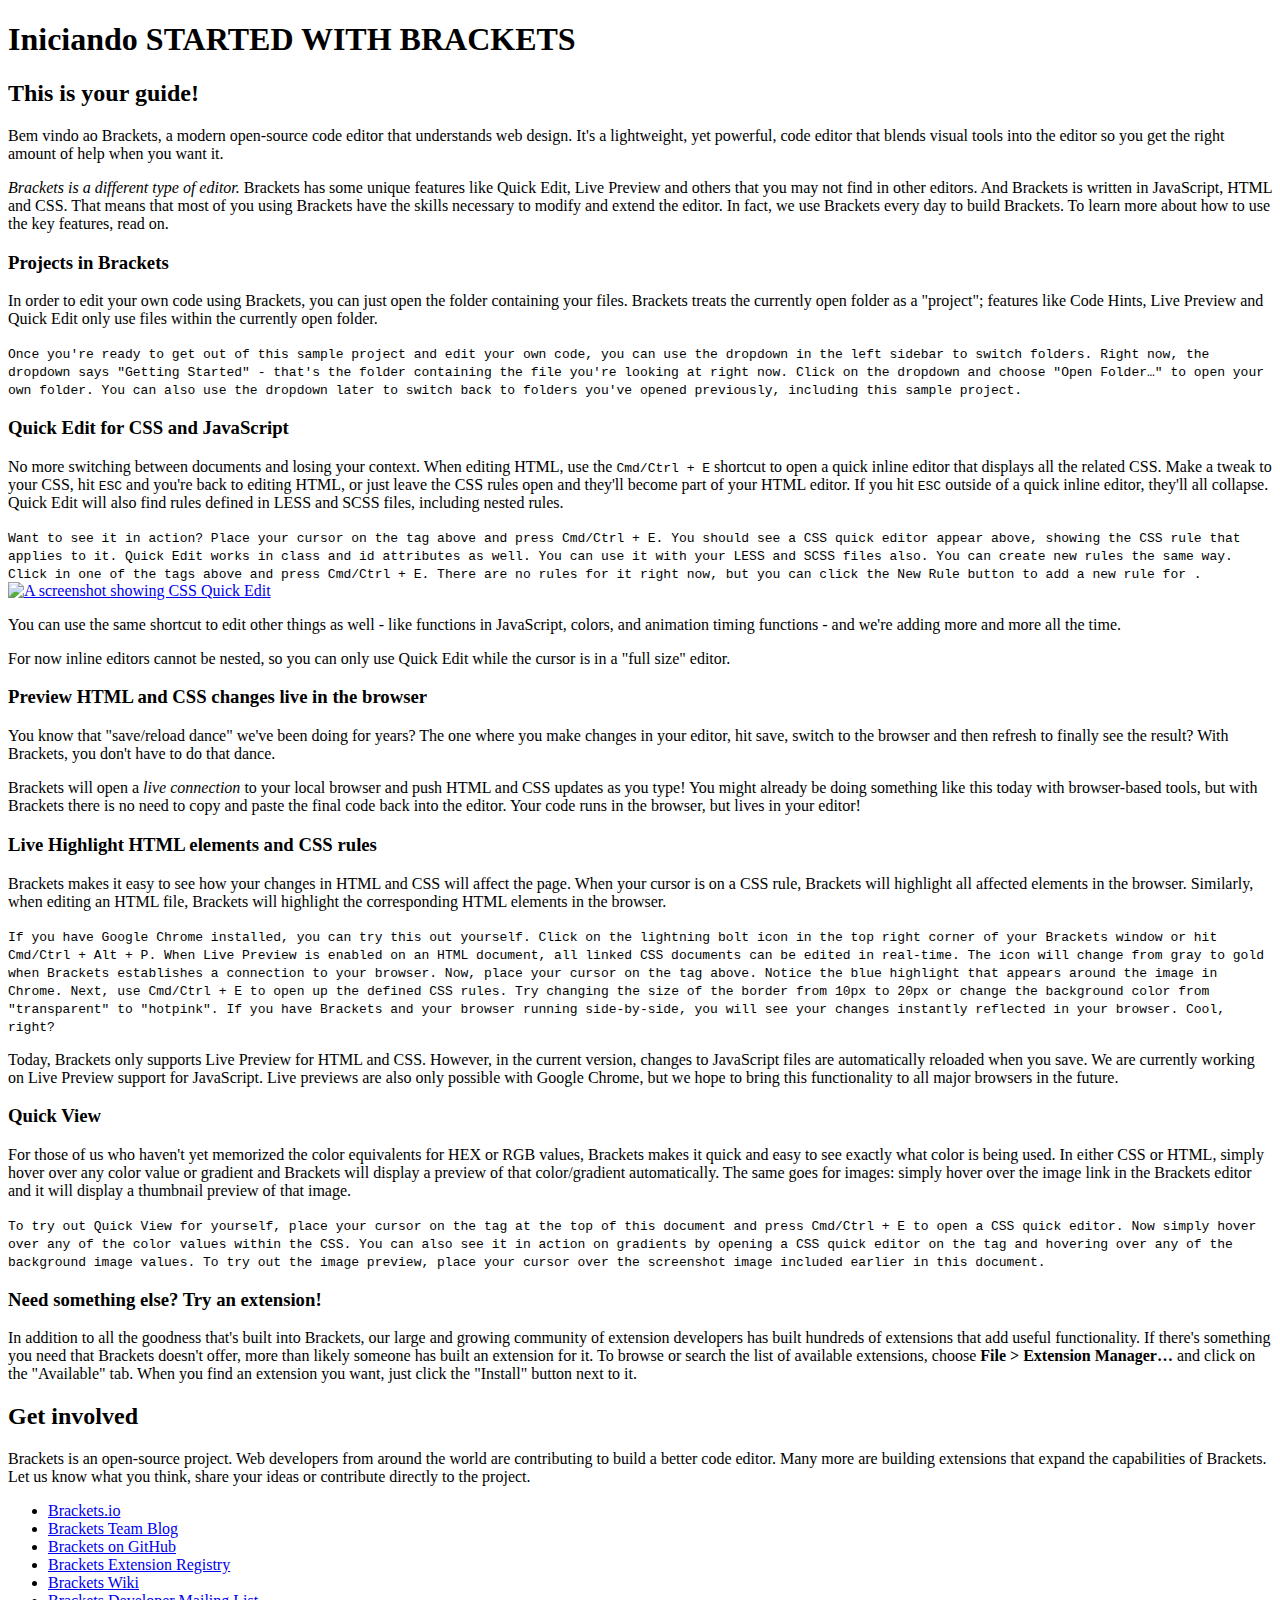
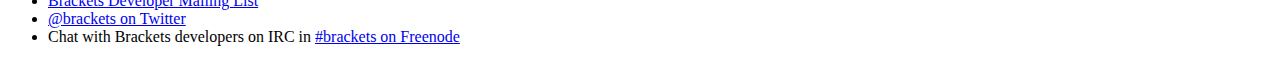
==== index.html @ 854f25a3 "Teste index" ====
<!DOCTYPE html>
<html>
    
    <head>
        <meta charset="utf-8">
        <meta http-equiv="X-UA-Compatible" content="IE=edge">
        <title>Iniciando STARTED WITH BRACKETS</title>
        <meta name="description" content="An interactive getting started guide for Brackets.">
        <link rel="stylesheet" href="main.css">
    </head>
    <body>
        
        <h1>Iniciando STARTED WITH BRACKETS</h1>
        <h2>This is your guide!</h2>
        
        <!--
            MADE WITH <3 AND JAVASCRIPT
        -->
        
        <p>
            Bem vindo ao Brackets, a modern open-source code editor that understands web design. It's a lightweight,
            yet powerful, code editor that blends visual tools into the editor so you get the right amount of help
            when you want it.
        </p>
        
        <!--
            WHAT IS BRACKETS?
        -->
        <p>
            <em>Brackets is a different type of editor.</em>
            Brackets has some unique features like Quick Edit, Live Preview and others that you may not find in other
            editors. And Brackets is written in JavaScript, HTML and CSS. That means that most of you using Brackets
            have the skills necessary to modify and extend the editor. In fact, we use Brackets every day to build
            Brackets. To learn more about how to use the key features, read on.
        </p>
        
        <!--
            GET STARTED WITH YOUR OWN FILES
        -->
        
        <h3>Projects in Brackets</h3>
        <p>
            In order to edit your own code using Brackets, you can just open the folder containing your files.
            Brackets treats the currently open folder as a "project"; features like Code Hints, Live Preview and
            Quick Edit only use files within the currently open folder.
        </p>
        
        <samp>
            Once you're ready to get out of this sample project and edit your own code, you can use the dropdown
            in the left sidebar to switch folders. Right now, the dropdown says "Getting Started" - that's the
            folder containing the file you're looking at right now. Click on the dropdown and choose "Open Folder…"
            to open your own folder.
            You can also use the dropdown later to switch back to folders you've opened previously, including this
            sample project.
        </samp>
        
        <!--
            THE RELATIONSHIP BETWEEN HTML, CSS AND JAVASCRIPT
        -->
        <h3>Quick Edit for CSS and JavaScript</h3>
        <p>
            No more switching between documents and losing your context. When editing HTML, use the
            <kbd>Cmd/Ctrl + E</kbd> shortcut to open a quick inline editor that displays all the related CSS.
            Make a tweak to your CSS, hit <kbd>ESC</kbd> and you're back to editing HTML, or just leave the
            CSS rules open and they'll become part of your HTML editor. If you hit <kbd>ESC</kbd> outside of
            a quick inline editor, they'll all collapse. Quick Edit will also find rules defined in LESS and
            SCSS files, including nested rules.
        </p>

        <samp>
            Want to see it in action? Place your cursor on the <!-- <samp> --> tag above and press
            <kbd>Cmd/Ctrl + E</kbd>. You should see a CSS quick editor appear above, showing the CSS rule that
            applies to it. Quick Edit works in class and id attributes as well. You can use it with your
            LESS and SCSS files also.
            
            You can create new rules the same way. Click in one of the <!-- <p> --> tags above and press
            <kbd>Cmd/Ctrl + E</kbd>. There are no rules for it right now, but you can click the New Rule
            button to add a new rule for <!-- <p> -->.
        </samp>
        
        <a href="screenshots/quick-edit.png">
            <img alt="A screenshot showing CSS Quick Edit" src="screenshots/quick-edit.png" />
        </a>
        
        <p>
            You can use the same shortcut to edit other things as well - like functions in JavaScript,
            colors, and animation timing functions - and we're adding more and more all the time.
        </p>
        <p>
            For now inline editors cannot be nested, so you can only use Quick Edit while the cursor
            is in a "full size" editor.
        </p>
        
        <!--
            LIVE PREVIEW
        -->
        <h3>Preview HTML and CSS changes live in the browser</h3>
        <p>
            You know that "save/reload dance" we've been doing for years? The one where you make changes in
            your editor, hit save, switch to the browser and then refresh to finally see the result?
            With Brackets, you don't have to do that dance.
        </p>
        <p>
            Brackets will open a <em>live connection</em> to your local browser and push HTML and CSS updates as you
            type! You might already be doing something like this today with browser-based tools, but with Brackets
            there is no need to copy and paste the final code back into the editor. Your code runs in the
            browser, but lives in your editor!
        </p>
        
        <h3>Live Highlight HTML elements and CSS rules</h3>
        <p>
            Brackets makes it easy to see how your changes in HTML and CSS will affect the page. When your cursor
            is on a CSS rule, Brackets will highlight all affected elements in the browser. Similarly, when editing
            an HTML file, Brackets will highlight the corresponding HTML elements in the browser.
        </p>
        
        <samp>
            If you have Google Chrome installed, you can try this out yourself. Click on the lightning bolt
            icon in the top right corner of your Brackets window or hit <kbd>Cmd/Ctrl + Alt + P</kbd>. When
            Live Preview is enabled on an HTML document, all linked CSS documents can be edited in real-time.
            The icon will change from gray to gold when Brackets establishes a connection to your browser.
            
            Now, place your cursor on the <!-- <img> --> tag above. Notice the blue highlight that appears
            around the image in Chrome. Next, use <kbd>Cmd/Ctrl + E</kbd> to open up the defined CSS rules.
            Try changing the size of the border from 10px to 20px or change the background
            color from "transparent" to "hotpink". If you have Brackets and your browser running side-by-side, you
            will see your changes instantly reflected in your browser. Cool, right?
        </samp>
        
        <p class="note">
            Today, Brackets only supports Live Preview for HTML and CSS. However, in the current version, changes to
            JavaScript files are automatically reloaded when you save. We are currently working on Live Preview
            support for JavaScript. Live previews are also only possible with Google Chrome, but we hope
            to bring this functionality to all major browsers in the future.
        </p>
        
        <h3>Quick View</h3>
        <p>
            For those of us who haven't yet memorized the color equivalents for HEX or RGB values, Brackets makes
            it quick and easy to see exactly what color is being used. In either CSS or HTML, simply hover over any
            color value or gradient and Brackets will display a preview of that color/gradient automatically. The
            same goes for images: simply hover over the image link in the Brackets editor and it will display a
            thumbnail preview of that image.
        </p>
        
        <samp>
            To try out Quick View for yourself, place your cursor on the <!-- <body> --> tag at the top of this
            document and press <kbd>Cmd/Ctrl + E</kbd> to open a CSS quick editor. Now simply hover over any of the
            color values within the CSS. You can also see it in action on gradients by opening a CSS quick editor
            on the <!-- <html> --> tag and hovering over any of the background image values. To try out the image
            preview, place your cursor over the screenshot image included earlier in this document.
        </samp>
        
        <h3>Need something else? Try an extension!</h3>
        <p>
            In addition to all the goodness that's built into Brackets, our large and growing community of
            extension developers has built hundreds of extensions that add useful functionality. If there's
            something you need that Brackets doesn't offer, more than likely someone has built an extension for
            it. To browse or search the list of available extensions, choose <strong>File > Extension
            Manager…</strong> and click on the "Available" tab. When you find an extension you want, just click
            the "Install" button next to it.
        </p>
        
        <!--
            LET US KNOW WHAT YOU THINK
        -->
        <h2>Get involved</h2>
        <p>
            Brackets is an open-source project. Web developers from around the world are contributing to build
            a better code editor. Many more are building extensions that expand the capabilities of Brackets.
            Let us know what you think, share your ideas or contribute directly to the project.
        </p>
        <ul>
            <li><a href="http://brackets.io">Brackets.io</a></li>
            <li><a href="http://blog.brackets.io">Brackets Team Blog</a></li>
            <li><a href="https://github.com/adobe/brackets">Brackets on GitHub</a></li>
            <li><a href="https://brackets-registry.aboutweb.com">Brackets Extension Registry</a></li>
            <li><a href="https://github.com/adobe/brackets/wiki">Brackets Wiki</a></li>
            <li><a href="https://groups.google.com/forum/#!forum/brackets-dev">Brackets Developer Mailing List</a></li>
            <li><a href="https://twitter.com/brackets">@brackets on Twitter</a></li>
            <li>Chat with Brackets developers on IRC in <a href="http://webchat.freenode.net/?channels=brackets&uio=d4">#brackets on Freenode</a></li>
        </ul>
        
    </body>
</html>
<!--

    [[[[[[[[[[[[[[[      ]]]]]]]]]]]]]]]
    [::::::::::::::      ::::::::::::::]
    [::::::::::::::      ::::::::::::::]
    [::::::[[[[[[[:      :]]]]]]]::::::]
    [:::::[                      ]:::::]
    [:::::[                      ]:::::]
    [:::::[                      ]:::::]
    [:::::[                      ]:::::]
    [:::::[     CODE THE WEB     ]:::::]
    [:::::[  http://brackets.io  ]:::::]
    [:::::[                      ]:::::]
    [:::::[                      ]:::::]
    [:::::[                      ]:::::]
    [:::::[                      ]:::::]
    [::::::[[[[[[[:      :]]]]]]]::::::]
    [::::::::::::::      ::::::::::::::]
    [::::::::::::::      ::::::::::::::]
    [[[[[[[[[[[[[[[      ]]]]]]]]]]]]]]]

-->
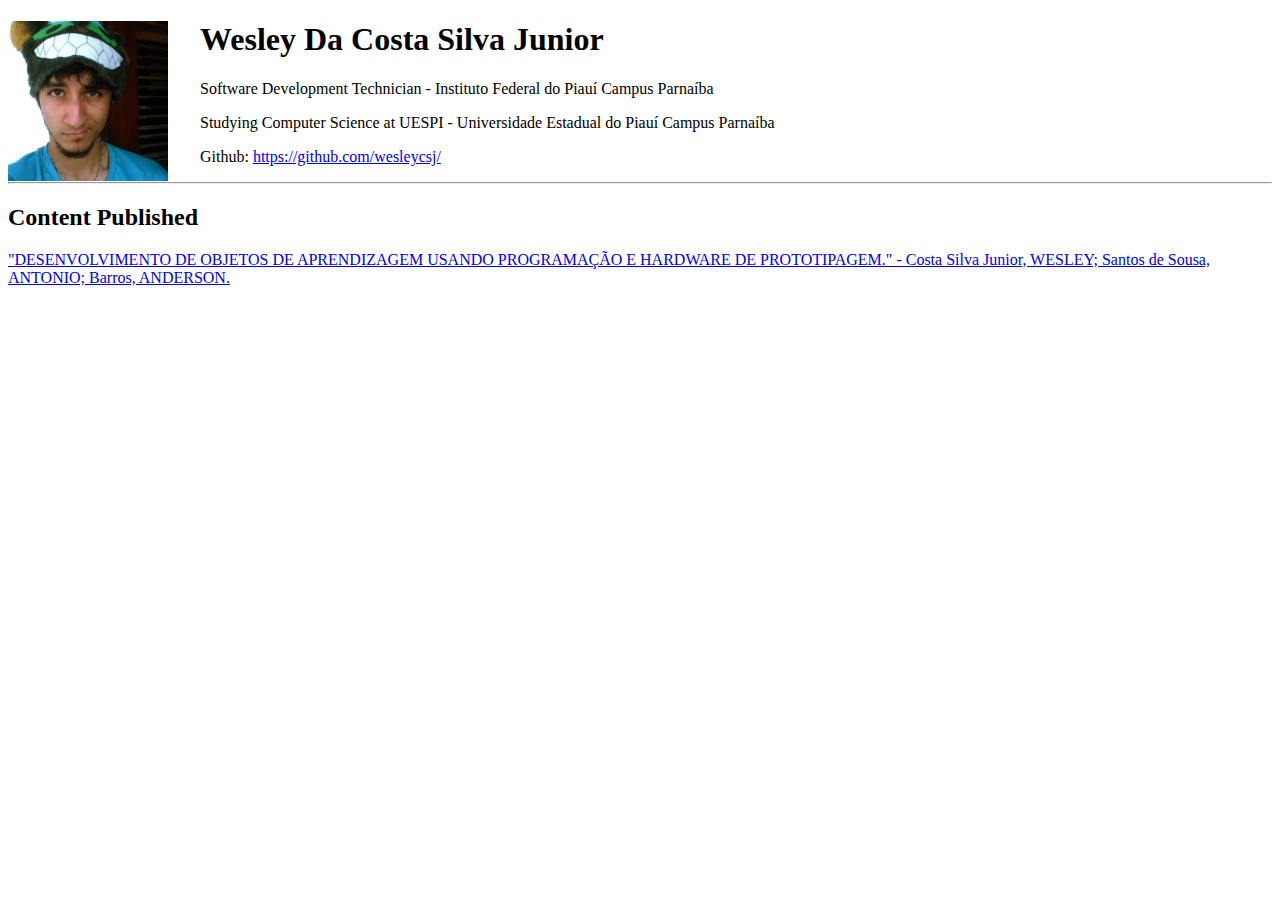
==== commit 01f438d1: "First Version" ====
--- a/index.html
+++ b/index.html
@@ -1,207 +1,24 @@
 <!DOCTYPE html>
-<html>
-    
-    <head>
-        <meta charset="utf-8">
-        <meta http-equiv="X-UA-Compatible" content="IE=edge">
-        <title>Iniciando STARTED WITH BRACKETS</title>
-        <meta name="description" content="An interactive getting started guide for Brackets.">
-        <link rel="stylesheet" href="main.css">
-    </head>
-    <body>
-        
-        <h1>Iniciando STARTED WITH BRACKETS</h1>
-        <h2>This is your guide!</h2>
-        
-        <!--
-            MADE WITH <3 AND JAVASCRIPT
-        -->
-        
-        <p>
-            Bem vindo ao Brackets, a modern open-source code editor that understands web design. It's a lightweight,
-            yet powerful, code editor that blends visual tools into the editor so you get the right amount of help
-            when you want it.
-        </p>
-        
-        <!--
-            WHAT IS BRACKETS?
-        -->
-        <p>
-            <em>Brackets is a different type of editor.</em>
-            Brackets has some unique features like Quick Edit, Live Preview and others that you may not find in other
-            editors. And Brackets is written in JavaScript, HTML and CSS. That means that most of you using Brackets
-            have the skills necessary to modify and extend the editor. In fact, we use Brackets every day to build
-            Brackets. To learn more about how to use the key features, read on.
-        </p>
-        
-        <!--
-            GET STARTED WITH YOUR OWN FILES
-        -->
-        
-        <h3>Projects in Brackets</h3>
-        <p>
-            In order to edit your own code using Brackets, you can just open the folder containing your files.
-            Brackets treats the currently open folder as a "project"; features like Code Hints, Live Preview and
-            Quick Edit only use files within the currently open folder.
-        </p>
-        
-        <samp>
-            Once you're ready to get out of this sample project and edit your own code, you can use the dropdown
-            in the left sidebar to switch folders. Right now, the dropdown says "Getting Started" - that's the
-            folder containing the file you're looking at right now. Click on the dropdown and choose "Open Folder…"
-            to open your own folder.
-            You can also use the dropdown later to switch back to folders you've opened previously, including this
-            sample project.
-        </samp>
-        
-        <!--
-            THE RELATIONSHIP BETWEEN HTML, CSS AND JAVASCRIPT
-        -->
-        <h3>Quick Edit for CSS and JavaScript</h3>
-        <p>
-            No more switching between documents and losing your context. When editing HTML, use the
-            <kbd>Cmd/Ctrl + E</kbd> shortcut to open a quick inline editor that displays all the related CSS.
-            Make a tweak to your CSS, hit <kbd>ESC</kbd> and you're back to editing HTML, or just leave the
-            CSS rules open and they'll become part of your HTML editor. If you hit <kbd>ESC</kbd> outside of
-            a quick inline editor, they'll all collapse. Quick Edit will also find rules defined in LESS and
-            SCSS files, including nested rules.
-        </p>
+<html lang="en">
 
-        <samp>
-            Want to see it in action? Place your cursor on the <!-- <samp> --> tag above and press
-            <kbd>Cmd/Ctrl + E</kbd>. You should see a CSS quick editor appear above, showing the CSS rule that
-            applies to it. Quick Edit works in class and id attributes as well. You can use it with your
-            LESS and SCSS files also.
-            
-            You can create new rules the same way. Click in one of the <!-- <p> --> tags above and press
-            <kbd>Cmd/Ctrl + E</kbd>. There are no rules for it right now, but you can click the New Rule
-            button to add a new rule for <!-- <p> -->.
-        </samp>
-        
-        <a href="screenshots/quick-edit.png">
-            <img alt="A screenshot showing CSS Quick Edit" src="screenshots/quick-edit.png" />
-        </a>
-        
-        <p>
-            You can use the same shortcut to edit other things as well - like functions in JavaScript,
-            colors, and animation timing functions - and we're adding more and more all the time.
-        </p>
-        <p>
-            For now inline editors cannot be nested, so you can only use Quick Edit while the cursor
-            is in a "full size" editor.
-        </p>
-        
-        <!--
-            LIVE PREVIEW
-        -->
-        <h3>Preview HTML and CSS changes live in the browser</h3>
-        <p>
-            You know that "save/reload dance" we've been doing for years? The one where you make changes in
-            your editor, hit save, switch to the browser and then refresh to finally see the result?
-            With Brackets, you don't have to do that dance.
-        </p>
-        <p>
-            Brackets will open a <em>live connection</em> to your local browser and push HTML and CSS updates as you
-            type! You might already be doing something like this today with browser-based tools, but with Brackets
-            there is no need to copy and paste the final code back into the editor. Your code runs in the
-            browser, but lives in your editor!
-        </p>
-        
-        <h3>Live Highlight HTML elements and CSS rules</h3>
-        <p>
-            Brackets makes it easy to see how your changes in HTML and CSS will affect the page. When your cursor
-            is on a CSS rule, Brackets will highlight all affected elements in the browser. Similarly, when editing
-            an HTML file, Brackets will highlight the corresponding HTML elements in the browser.
-        </p>
-        
-        <samp>
-            If you have Google Chrome installed, you can try this out yourself. Click on the lightning bolt
-            icon in the top right corner of your Brackets window or hit <kbd>Cmd/Ctrl + Alt + P</kbd>. When
-            Live Preview is enabled on an HTML document, all linked CSS documents can be edited in real-time.
-            The icon will change from gray to gold when Brackets establishes a connection to your browser.
-            
-            Now, place your cursor on the <!-- <img> --> tag above. Notice the blue highlight that appears
-            around the image in Chrome. Next, use <kbd>Cmd/Ctrl + E</kbd> to open up the defined CSS rules.
-            Try changing the size of the border from 10px to 20px or change the background
-            color from "transparent" to "hotpink". If you have Brackets and your browser running side-by-side, you
-            will see your changes instantly reflected in your browser. Cool, right?
-        </samp>
-        
-        <p class="note">
-            Today, Brackets only supports Live Preview for HTML and CSS. However, in the current version, changes to
-            JavaScript files are automatically reloaded when you save. We are currently working on Live Preview
-            support for JavaScript. Live previews are also only possible with Google Chrome, but we hope
-            to bring this functionality to all major browsers in the future.
-        </p>
-        
-        <h3>Quick View</h3>
-        <p>
-            For those of us who haven't yet memorized the color equivalents for HEX or RGB values, Brackets makes
-            it quick and easy to see exactly what color is being used. In either CSS or HTML, simply hover over any
-            color value or gradient and Brackets will display a preview of that color/gradient automatically. The
-            same goes for images: simply hover over the image link in the Brackets editor and it will display a
-            thumbnail preview of that image.
-        </p>
-        
-        <samp>
-            To try out Quick View for yourself, place your cursor on the <!-- <body> --> tag at the top of this
-            document and press <kbd>Cmd/Ctrl + E</kbd> to open a CSS quick editor. Now simply hover over any of the
-            color values within the CSS. You can also see it in action on gradients by opening a CSS quick editor
-            on the <!-- <html> --> tag and hovering over any of the background image values. To try out the image
-            preview, place your cursor over the screenshot image included earlier in this document.
-        </samp>
-        
-        <h3>Need something else? Try an extension!</h3>
-        <p>
-            In addition to all the goodness that's built into Brackets, our large and growing community of
-            extension developers has built hundreds of extensions that add useful functionality. If there's
-            something you need that Brackets doesn't offer, more than likely someone has built an extension for
-            it. To browse or search the list of available extensions, choose <strong>File > Extension
-            Manager…</strong> and click on the "Available" tab. When you find an extension you want, just click
-            the "Install" button next to it.
-        </p>
-        
-        <!--
-            LET US KNOW WHAT YOU THINK
-        -->
-        <h2>Get involved</h2>
-        <p>
-            Brackets is an open-source project. Web developers from around the world are contributing to build
-            a better code editor. Many more are building extensions that expand the capabilities of Brackets.
-            Let us know what you think, share your ideas or contribute directly to the project.
-        </p>
-        <ul>
-            <li><a href="http://brackets.io">Brackets.io</a></li>
-            <li><a href="http://blog.brackets.io">Brackets Team Blog</a></li>
-            <li><a href="https://github.com/adobe/brackets">Brackets on GitHub</a></li>
-            <li><a href="https://brackets-registry.aboutweb.com">Brackets Extension Registry</a></li>
-            <li><a href="https://github.com/adobe/brackets/wiki">Brackets Wiki</a></li>
-            <li><a href="https://groups.google.com/forum/#!forum/brackets-dev">Brackets Developer Mailing List</a></li>
-            <li><a href="https://twitter.com/brackets">@brackets on Twitter</a></li>
-            <li>Chat with Brackets developers on IRC in <a href="http://webchat.freenode.net/?channels=brackets&uio=d4">#brackets on Freenode</a></li>
-        </ul>
-        
-    </body>
-</html>
-<!--
+<head>
+  <meta charset="UTF-8">
+  <title>WesleyCSJ</title>
+</head>
 
-    [[[[[[[[[[[[[[[      ]]]]]]]]]]]]]]]
-    [::::::::::::::      ::::::::::::::]
-    [::::::::::::::      ::::::::::::::]
-    [::::::[[[[[[[:      :]]]]]]]::::::]
-    [:::::[                      ]:::::]
-    [:::::[                      ]:::::]
-    [:::::[                      ]:::::]
-    [:::::[                      ]:::::]
-    [:::::[     CODE THE WEB     ]:::::]
-    [:::::[  http://brackets.io  ]:::::]
-    [:::::[                      ]:::::]
-    [:::::[                      ]:::::]
-    [:::::[                      ]:::::]
-    [:::::[                      ]:::::]
-    [::::::[[[[[[[:      :]]]]]]]::::::]
-    [::::::::::::::      ::::::::::::::]
-    [::::::::::::::      ::::::::::::::]
-    [[[[[[[[[[[[[[[      ]]]]]]]]]]]]]]]
+<body>
+  <div>
+    <img src="profile.jpg" style="float:left;width:10rem;margin-right: 2rem;" alt="">
+    <div>
+      <h1>Wesley Da Costa Silva Junior</h1>
+      <p>Software Development Technician - Instituto Federal do Piauí Campus Parnaíba</p>
+      <p>Studying Computer Science at UESPI - Universidade Estadual do Piauí Campus Parnaíba</p>
+      <p>Github: <a href="https://github.com/wesleycsj/">https://github.com/wesleycsj/</a></p>
+    </div>
+  </div>
+  <hr/>
+  <h2>Content Published</h2>
+  <a href="https://drive.google.com/file/d/0B_59xXLJBrvWRzRrZGZ3ajFiZGM/view?usp=sharing"><p>"DESENVOLVIMENTO DE OBJETOS DE APRENDIZAGEM USANDO PROGRAMAÇÃO E HARDWARE DE PROTOTIPAGEM." - Costa Silva Junior, WESLEY; Santos de Sousa, ANTONIO; Barros, ANDERSON.</p></a>
+</body>
 
--->
+</html>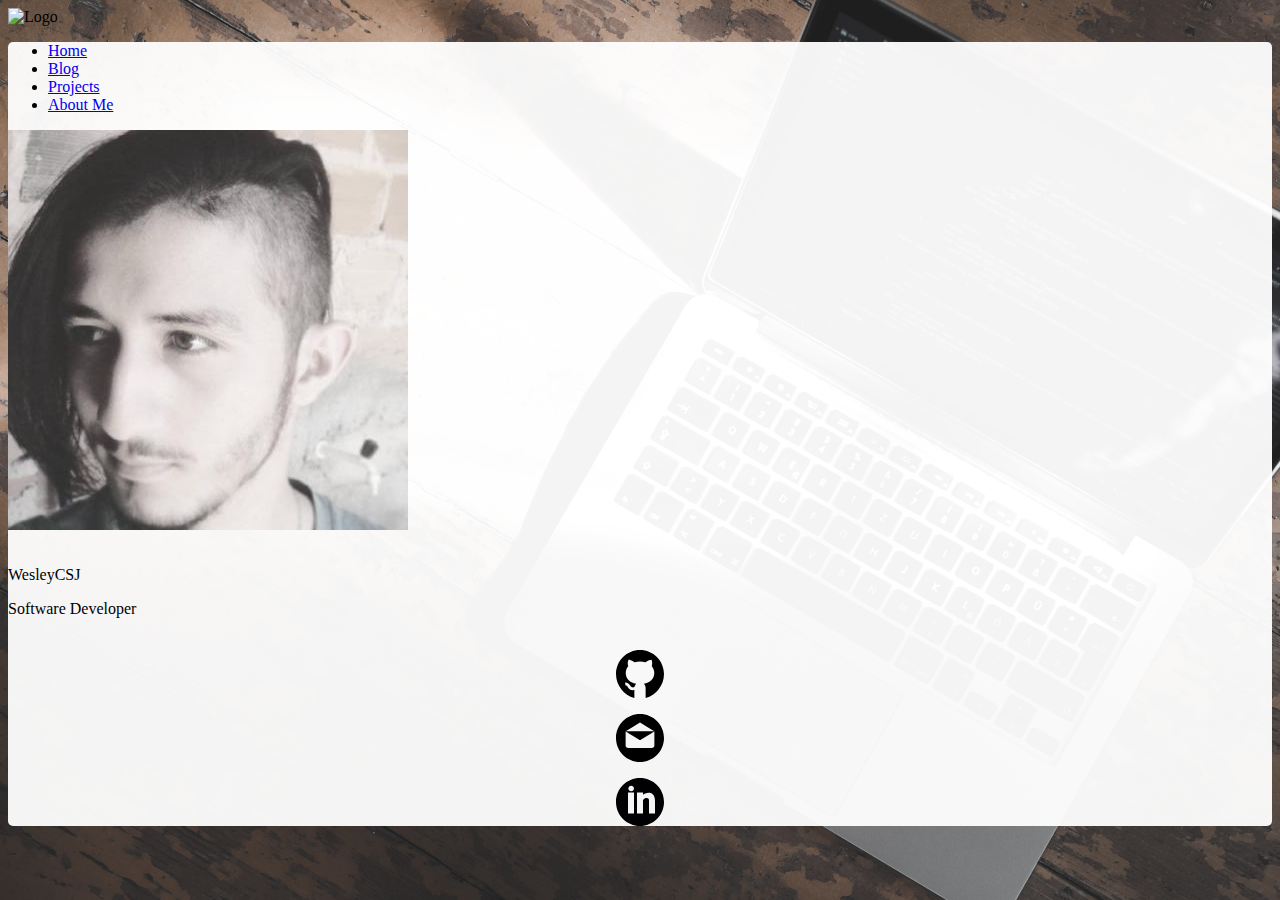
==== commit e7460dc8: "Projects" ====
--- a/index.html
+++ b/index.html
@@ -2,23 +2,80 @@
 <html lang="en">
 
 <head>
-  <meta charset="UTF-8">
-  <title>WesleyCSJ</title>
+    <meta charset="UTF-8">
+    <meta name="viewport" content="width=device-width, initial-scale=1.0">
+    <meta http-equiv="X-UA-Compatible" content="ie=edge">
+    <title>WesleyCSJ HomePage</title>
+    <link rel="stylesheet" href="https://cdnjs.cloudflare.com/ajax/libs/bulma/0.7.1/css/bulma.min.css">
+    <link rel="stylesheet" href="css/styles.css">
 </head>
 
 <body>
-  <div>
-    <img src="profile.jpg" style="float:left;width:10rem;margin-right: 2rem;" alt="">
-    <div>
-      <h1>Wesley Da Costa Silva Junior</h1>
-      <p>Software Development Technician - Instituto Federal do Piauí Campus Parnaíba</p>
-      <p>Studying Computer Science at UESPI - Universidade Estadual do Piauí Campus Parnaíba</p>
-      <p>Github: <a href="https://github.com/wesleycsj/">https://github.com/wesleycsj/</a></p>
-    </div>
-  </div>
-  <hr/>
-  <h2>Content Published</h2>
-  <a href="https://drive.google.com/file/d/0B_59xXLJBrvWRzRrZGZ3ajFiZGM/view?usp=sharing"><p>"DESENVOLVIMENTO DE OBJETOS DE APRENDIZAGEM USANDO PROGRAMAÇÃO E HARDWARE DE PROTOTIPAGEM." - Costa Silva Junior, WESLEY; Santos de Sousa, ANTONIO; Barros, ANDERSON.</p></a>
+    <section class="hero is-small">
+        <div class="hero-head">
+            <nav class="navbar">
+                <div class="container">
+                    <div class="navbar-brand">
+                        <a class="navbar-item">
+              <img src="https://bulma.io/images/bulma-type-white.png" alt="Logo">
+            </a>
+                        <span class="navbar-burger burger" data-target="navbarMenuHeroB">
+              <span></span>
+                        <span></span>
+                        <span></span>
+                        </span>
+                    </div>
+                </div>
+            </nav>
+        </div>
+
+        <div class="hero-body">
+            <div class="container has-text-centered">
+                <div class="card">
+                    <div class="card-content">
+                        <div class="tabs is-centered">
+                            <ul>
+                                <li class="is-active"><a href="index.html">Home</a></li>
+                                <li><a href="/posts/index.html">Blog</a></li>
+                                <li><a href="projects.html">Projects</a></li>
+                                <li><a href="about.html">About Me</a></li>
+                            </ul>
+                        </div>
+                        <figure id="profile-img" class="image is-128x128">
+                            <img class="is-rounded" src="images/profile.jpg">
+                        </figure>
+                        <p class="title">
+                            WesleyCSJ
+                        </p>
+                        <p class="subtitle">
+                            Software Developer
+                        </p>
+                        <div class="columns">
+                          <div class="column">
+                            <figure class="image">
+                                <a title="WesleyCSJ's Github Profile" href="https://github.com/wesleycsj/"><img class="is-rounded" src="images/github.svg"></a>
+                            </figure>
+                          </div>
+                          <div class="column">
+                            <figure class="image">
+                                <a title="Send mail to WesleyCSJ" href="mailto:wesleyjr10@gmail.com"><img class="is-rounded" src="images/email.svg"></a>
+                            </figure>
+                          </div>
+                          <div class="column">
+                            <figure class="image">
+                                <a title="WesleyCSJ's LinkedIn Profile" href="https://www.linkedin.com/in/wesley-csj-bb88b877/"><img class="is-rounded" src="images/linkedin.svg"></a>
+                            </figure>
+                          </div>
+                        </div>
+                    </div>
+                </div>
+            </div>
+        </div>
+
+        <div class="hero-foot">
+
+        </div>
+    </section>
 </body>
 
-</html>+</html>
--- a/css/styles.css
+++ b/css/styles.css
@@ -0,0 +1,39 @@
+html {
+  background: url('../images/cover-min.jpg') no-repeat center center fixed;
+  background-size: cover;
+}
+
+div.card {
+  background: rgba(255,255,255,0.95);
+  border-radius: 5px;
+}
+
+div.columns {
+  display: block;
+  width: 50%;
+  margin: 0 auto;
+}
+
+figure#profile-img, figure > a > img {
+  display: block;
+  margin: 0 auto;
+}
+
+div.column > figure > a > img {
+  width: 3rem;
+}
+
+p.title {
+  padding-top: 1rem;
+}
+
+p.subtitle {
+  font-weight: 200;
+  padding-bottom: 1rem;
+}
+
+hr {
+  display: block;
+  width: 50%;
+  margin: 1rem auto;
+}
